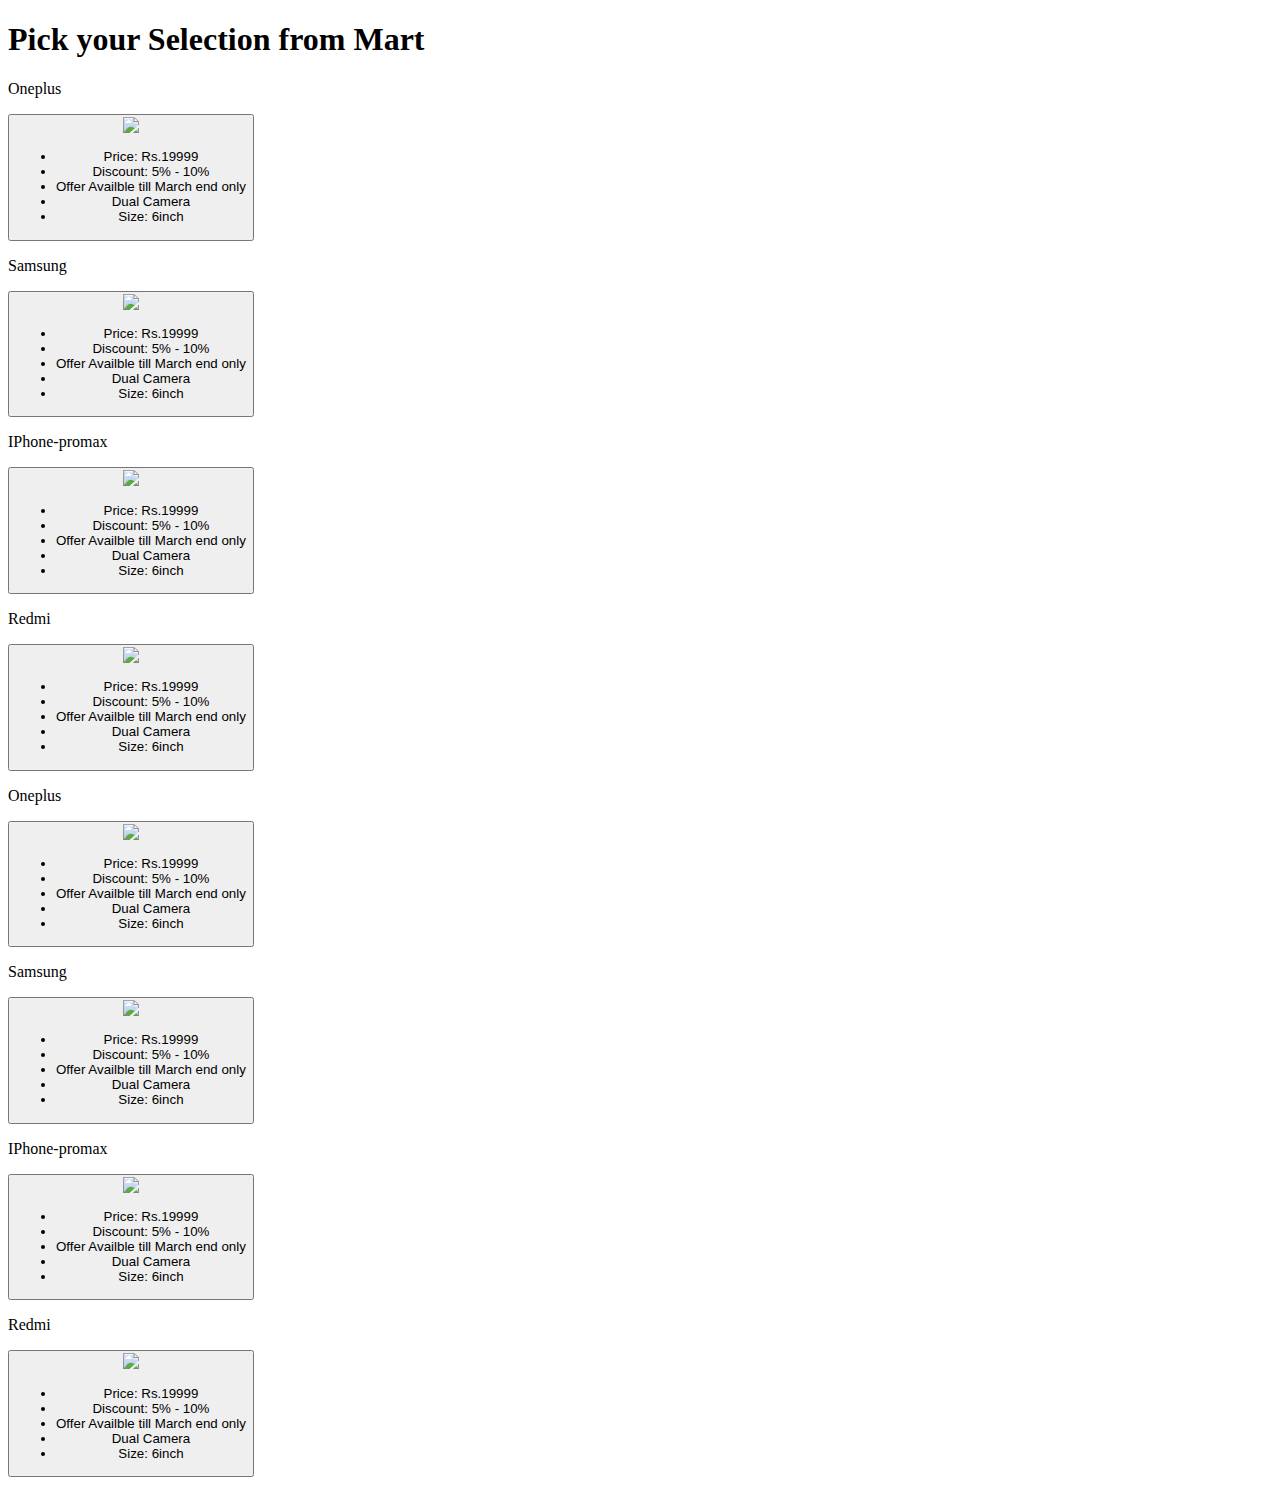
==== Mar6/Index.html @ 049311e4 "Add files via upload" ====
<!DOCTYPE html>
<html>

<head>
    <title>Mobile Mart</title>
    <link rel="stylesheet" href="./index.css" />
    <link rel="icon" href="https://cdn.pixabay.com/photo/2015/07/31/22/12/phone-869669__340.jpg"/>
</head>

<body>
    <h1> Pick your Selection from Mart  </h1>
    <div class="container">
        <div class="image"> 
            <P>Oneplus</P>
            <button id="samsung" onclick="popup(1);">
                <img
                    src="https://images.samsung.com/is/image/samsung/p6pim/in/sm-g990elgginu/gallery/in-galaxy-s21-fe-g990-sm-g990elgginu-thumb-530606487?$320_320_PNG$" />
                <div class="specifications" id="1">

                    <ul>
                        <li>Price: Rs.19999</li>
                        <li>Discount: 5% - 10%</li>
                        <li>Offer Availble till March end only</li>
                        <li>Dual Camera</li>
                        <li>Size: 6inch</li>
                    </ul>
                </div>
        </div>
        <div class="image">
            <P>Samsung</P>
            <button id="samsung" onclick="popup(2);">
                <img
                    src="https://media.istockphoto.com/photos/man-holding-in-hands-samsung-galaxy-s20-ultra-closeup-picture-id1217881331?b=1&k=20&m=1217881331&s=170667a&w=0&h=TZGBD9huvaGffj1HBDgRuAVPz2qyZAKBSqPZ_Pydgtc=" />
                <div class="specifications" id="2">

                    <ul>
                        <li>Price: Rs.19999</li>
                        <li>Discount: 5% - 10%</li>
                        <li>Offer Availble till March end only</li>
                        <li>Dual Camera</li>
                        <li>Size: 6inch</li>
                    </ul>
                </div>
        </div>
        <div class="image">
            <P>IPhone-promax</P>
            <button id="samsung" onclick="popup(4);">
                <img
                    src="https://cdn.pixabay.com/photo/2014/08/05/10/27/iphone-410311__340.jpg" />
                <div class="specifications" id="4">

                    <ul>
                        <li>Price: Rs.19999</li>
                        <li>Discount: 5% - 10%</li>
                        <li>Offer Availble till March end only</li>
                        <li>Dual Camera</li>
                        <li>Size: 6inch</li>
                    </ul>
                </div>
        </div>
        
        <div class="image">
            <P>Redmi</P>
            <button id="samsung" onclick="popup(3);">
                <img
                    src="https://media.istockphoto.com/photos/xiaomi-redmi-note-7-smartphone-on-green-leaves-background-picture-id1141246062?b=1&k=20&m=1141246062&s=170667a&w=0&h=if18xKTEn8wy3lWHv8bU5PzIlRrhE1dNW4vSkAYDT5E=" />
                <div class="specifications" id="3">

                    <ul>
                        <li>Price: Rs.19999</li>
                        <li>Discount: 5% - 10%</li>
                        <li>Offer Availble till March end only</li>
                        <li>Dual Camera</li>
                        <li>Size: 6inch</li>
                    </ul>
                </div>
        </div>
        
    </div>
    <div class="container">
        <div class="image"> 
            <P>Oneplus</P>
            <button id="samsung" onclick="popup(1);">
                <img
                    src="https://images.samsung.com/is/image/samsung/p6pim/in/sm-g990elgginu/gallery/in-galaxy-s21-fe-g990-sm-g990elgginu-thumb-530606487?$320_320_PNG$" />
                <div class="specifications" id="1">

                    <ul>
                        <li>Price: Rs.19999</li>
                        <li>Discount: 5% - 10%</li>
                        <li>Offer Availble till March end only</li>
                        <li>Dual Camera</li>
                        <li>Size: 6inch</li>
                    </ul>
                </div>
        </div>
        <div class="image">
            <P>Samsung</P>
            <button id="samsung" onclick="popup(2);">
                <img
                    src="https://media.istockphoto.com/photos/man-holding-in-hands-samsung-galaxy-s20-ultra-closeup-picture-id1217881331?b=1&k=20&m=1217881331&s=170667a&w=0&h=TZGBD9huvaGffj1HBDgRuAVPz2qyZAKBSqPZ_Pydgtc=" />
                <div class="specifications" id="2">

                    <ul>
                        <li>Price: Rs.19999</li>
                        <li>Discount: 5% - 10%</li>
                        <li>Offer Availble till March end only</li>
                        <li>Dual Camera</li>
                        <li>Size: 6inch</li>
                    </ul>
                </div>
        </div>
        <div class="image">
            <P>IPhone-promax</P>
            <button id="samsung" onclick="popup(4);">
                <img
                    src="https://cdn.pixabay.com/photo/2014/08/05/10/27/iphone-410311__340.jpg" />
                <div class="specifications" id="4">

                    <ul>
                        <li>Price: Rs.19999</li>
                        <li>Discount: 5% - 10%</li>
                        <li>Offer Availble till March end only</li>
                        <li>Dual Camera</li>
                        <li>Size: 6inch</li>
                    </ul>
                </div>
        </div>
        
        <div class="image">
            <P>Redmi</P>
            <button id="samsung" onclick="popup(3);">
                <img
                    src="https://media.istockphoto.com/photos/xiaomi-redmi-note-7-smartphone-on-green-leaves-background-picture-id1141246062?b=1&k=20&m=1141246062&s=170667a&w=0&h=if18xKTEn8wy3lWHv8bU5PzIlRrhE1dNW4vSkAYDT5E=" />
                <div class="specifications" id="3">

                    <ul>
                        <li>Price: Rs.19999</li>
                        <li>Discount: 5% - 10%</li>
                        <li>Offer Availble till March end only</li>
                        <li>Dual Camera</li>
                        <li>Size: 6inch</li>
                    </ul>
                </div>
        </div>
        
    </div>
    <script src="./index.js"></script>
</body>

</html>
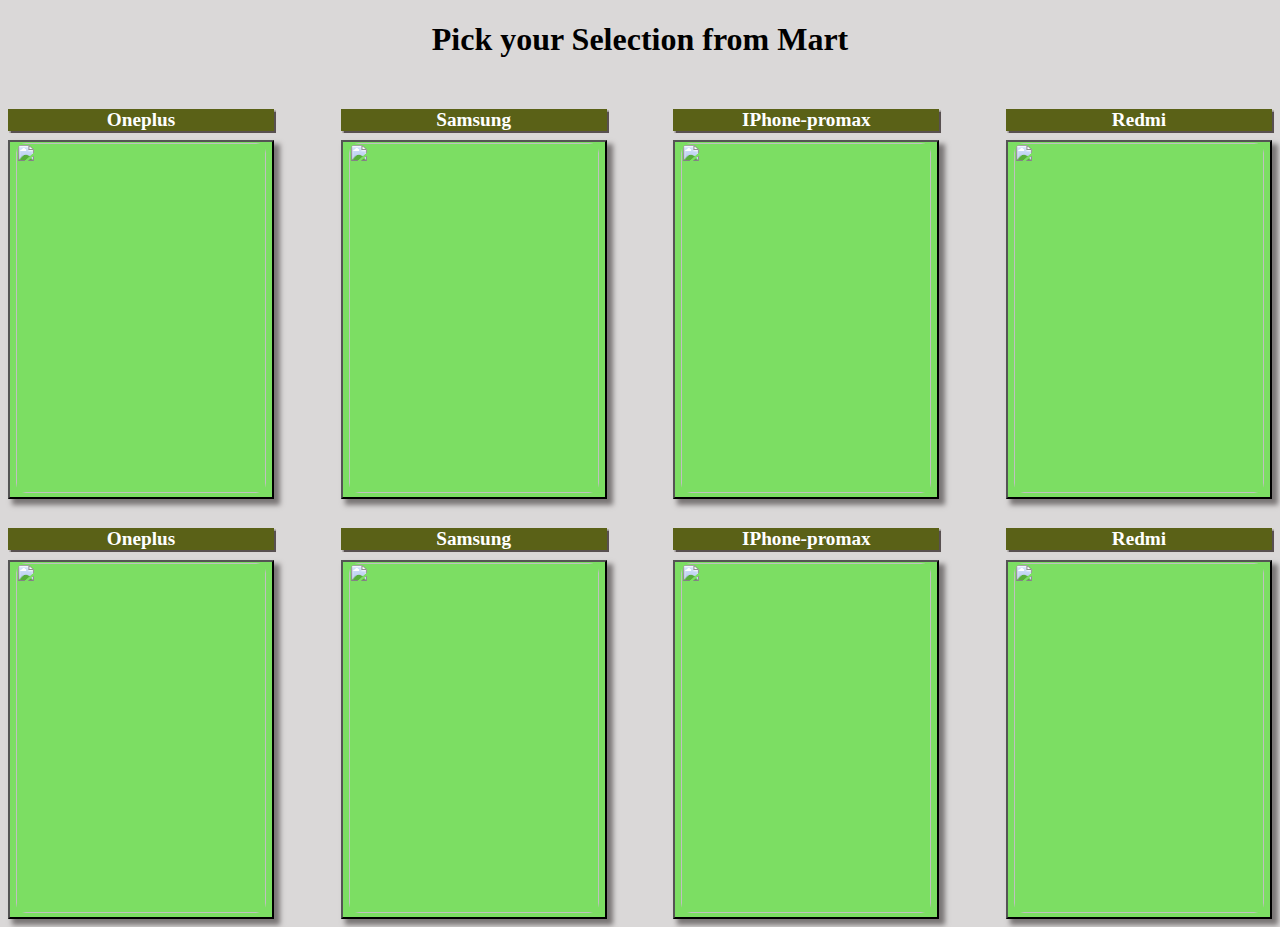
==== commit dc6fc31e: "Update Index.html" ====
--- a/Mar6/Index.html
+++ b/Mar6/Index.html
@@ -4,7 +4,7 @@
 
 <head>
     <title>Mobile Mart</title>
-    <link rel="stylesheet" href="./index.css" />
+    <link rel="stylesheet" href="./Index.css" />
     <link rel="icon" href="https://cdn.pixabay.com/photo/2015/07/31/22/12/phone-869669__340.jpg"/>
 </head>
 
@@ -146,7 +146,7 @@
         </div>
         
     </div>
-    <script src="./index.js"></script>
+    <script src="./Index.js"></script>
 </body>
 
 </html>
--- a/Mar6/Index.css
+++ b/Mar6/Index.css
@@ -0,0 +1,52 @@
+img{
+    width:250px;
+    height: 350px;
+    border-radius: 10px;
+   
+}
+.specifications{
+    display: none;
+}
+.d-none{
+    display: none;
+}
+.initial{
+    display: initial;
+}
+.container {
+    
+    display: flex;
+    flex-wrap: wrap;
+    justify-content: space-between;
+}
+h1 {
+    text-align: center;
+}
+body{
+    background-color: rgb(218, 216, 216);
+}
+.image > button{
+    background-color: rgba(110, 223, 82, 0.87);
+    box-shadow: 5px 5px 5px 0.8px rgb(122, 118, 118);
+    
+}
+
+
+.image > button:hover{
+    cursor: pointer;
+
+    
+    background-color: rgb(117, 115, 228);
+
+}
+p {
+    color: white;
+    text-align: center;
+    position: relative;
+    top: 10px;
+    font-size: larger;
+    font-weight: bolder;
+    box-shadow: 1px 1px 1px 0.5px rgb(88, 80, 80);
+    background-color: rgb(90, 97, 23)
+
+}